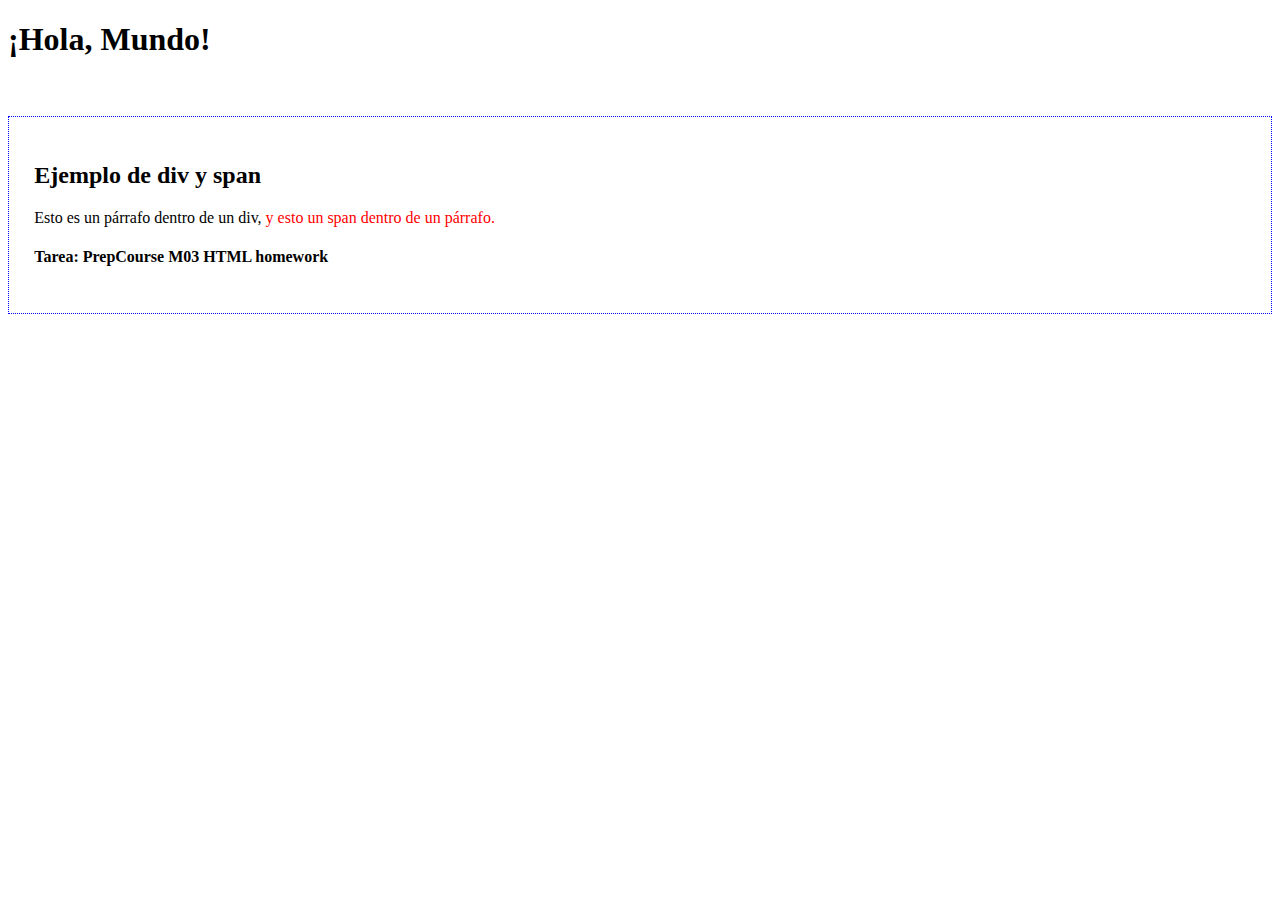
==== C3 HTML/index.html @ f6d92cc1 "M03 HTML archivo agregado" ====
<!DOCTYPE html>
<html lang="es">
<head>
    <meta charset="UTF-8">
    <meta name="viewport" content="width=device-width, initial-scale=1.0">
    <title>M03 HTML homework</title>
</head>
<body>

    <h1>¡Hola, Mundo!</h1>
    </br></br>
    <div style="border: 1px dotted blue; padding: 2%;">
        <h2>Ejemplo de div y span</h2>
        <p>
          Esto es un párrafo dentro de un div,
          <span style="color: red;"> y esto un span dentro de un párrafo. </span>
        </p>
        <h4>Tarea: PrepCourse M03 HTML homework</h5>
    </div>

</body>
</html>
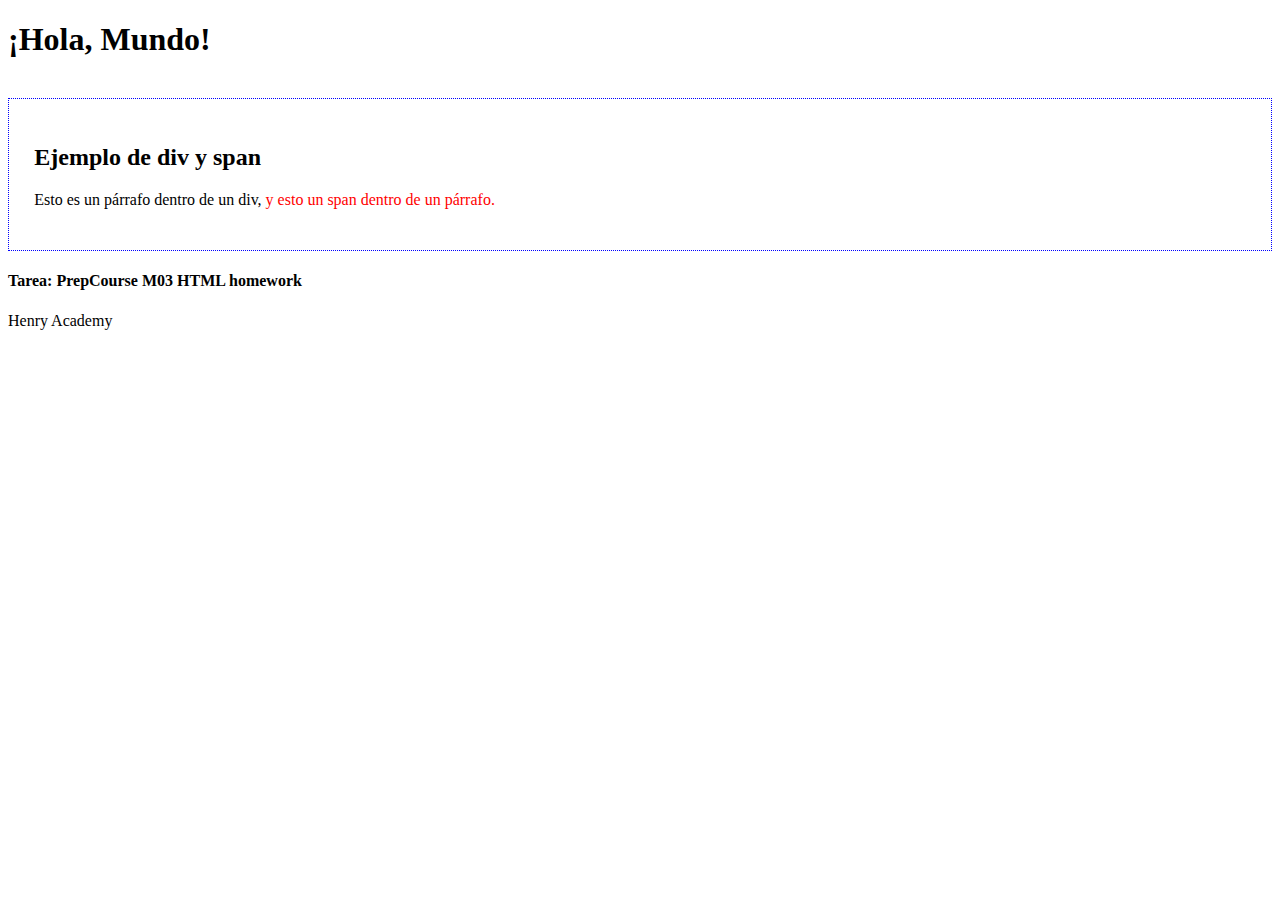
==== commit 46a40ceb: "C3 Homework etiquetas HTML" ====
--- a/C3 HTML/index.html
+++ b/C3 HTML/index.html
@@ -6,17 +6,30 @@
     <title>M03 HTML homework</title>
 </head>
 <body>
+    <header>
+        <h1>¡Hola, Mundo!</h1>
+        <br>
+    </header>
 
-    <h1>¡Hola, Mundo!</h1>
-    </br></br>
-    <div style="border: 1px dotted blue; padding: 2%;">
-        <h2>Ejemplo de div y span</h2>
-        <p>
-          Esto es un párrafo dentro de un div,
-          <span style="color: red;"> y esto un span dentro de un párrafo. </span>
-        </p>
+    <main>
+        <section>
+            <div style="border: 1px dotted blue; padding: 2%;">
+                <article>
+                    <h2>Ejemplo de div y span</h2>
+                </article>
+                <article>
+                    <p>Esto es un párrafo dentro de un div,
+                    <span style="color: red;"> y esto un span dentro de un párrafo. </span>
+                    </p>
+                </article>
+            </div>
+        </section>
+    </main>
+
+    <footer>
         <h4>Tarea: PrepCourse M03 HTML homework</h5>
-    </div>
+        <p>Henry Academy</p>
+    </footer>
 
 </body>
 </html>